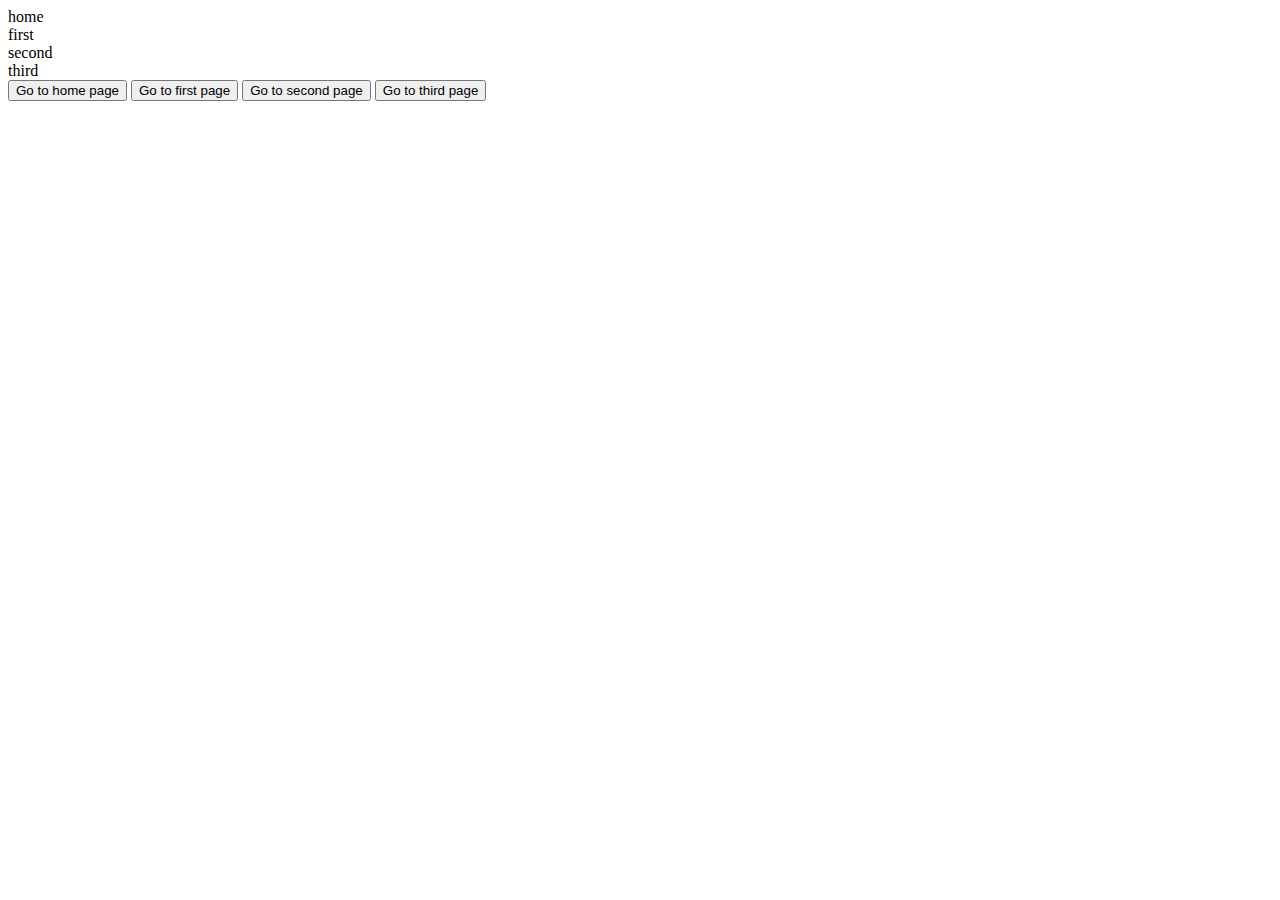
==== tests/fixtures/index.html @ 53ed4443 "New tests for layoutManager and implements getCurrentScreen" ====
<html>
<head>
</head>
<body>
<div id="layout">
    <div id="home-page" class="page">
        home
    </div>
    <div id="first-page" class="page">
        first
    </div>
    <div id="second-page" class="page">
        second
    </div>
    <div id="third-page" class="page">
        third
    </div>
</div>

<input type="button" id="home" value="Go to home page"/>
<input type="button" id="first" value="Go to first page"/>
<input type="button" id="second" value="Go to second page"/>
<input type="button" id="third" value="Go to third page"/>

</body>
</html>
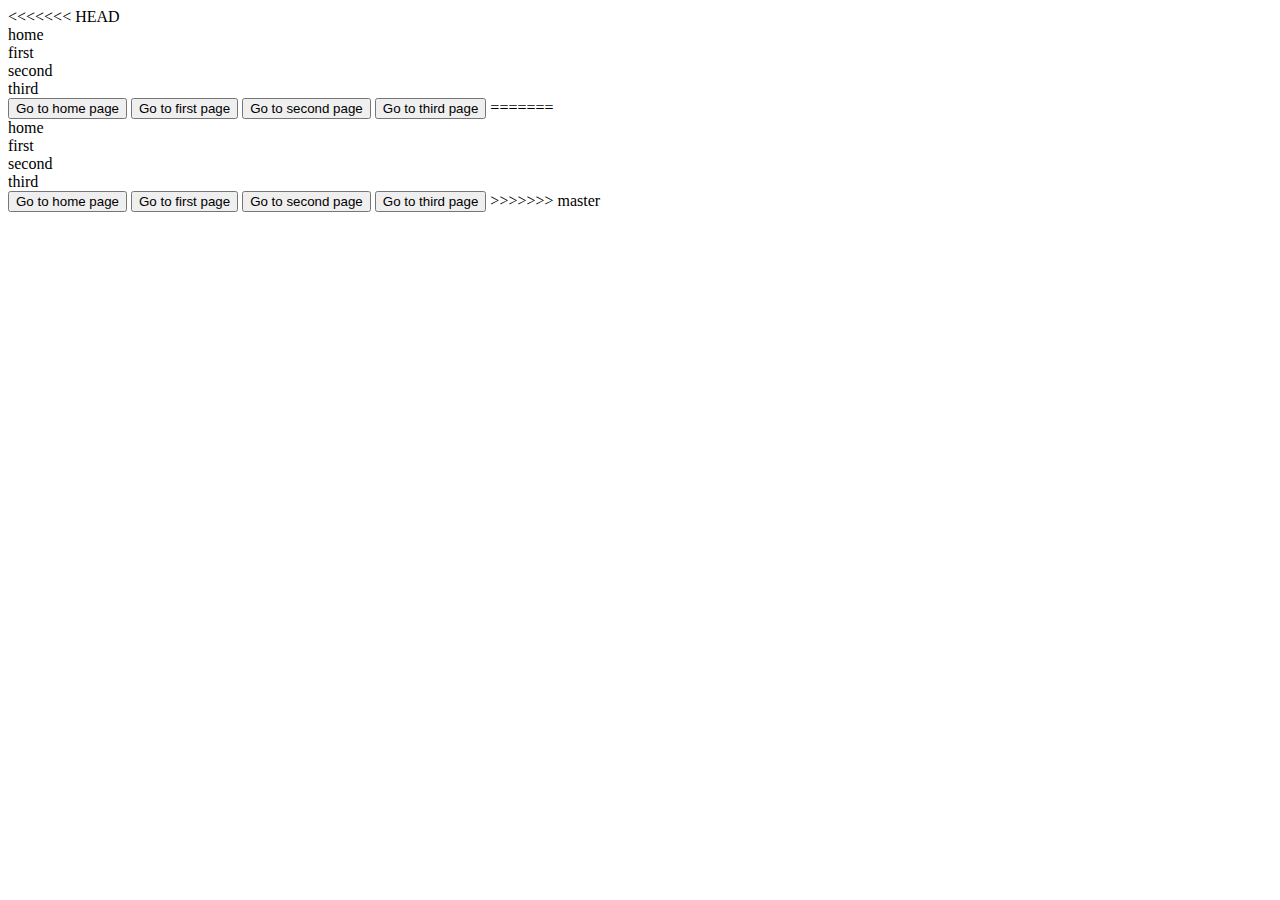
==== commit 4795740f: "Merge branch 'master' into gh-pages" ====
--- a/tests/fixtures/index.html
+++ b/tests/fixtures/index.html
@@ -1,26 +1,55 @@
-<html>
-<head>
-</head>
-<body>
-<div id="layout">
-    <div id="home-page" class="page">
-        home
-    </div>
-    <div id="first-page" class="page">
-        first
-    </div>
-    <div id="second-page" class="page">
-        second
-    </div>
-    <div id="third-page" class="page">
-        third
-    </div>
-</div>
-
-<input type="button" id="home" value="Go to home page"/>
-<input type="button" id="first" value="Go to first page"/>
-<input type="button" id="second" value="Go to second page"/>
-<input type="button" id="third" value="Go to third page"/>
-
-</body>
-</html>
+<<<<<<< HEAD
+<html>
+<head>
+</head>
+<body>
+<div id="layout">
+    <div id="home-page" class="page">
+        home
+    </div>
+    <div id="first-page" class="page">
+        first
+    </div>
+    <div id="second-page" class="page">
+        second
+    </div>
+    <div id="third-page" class="page">
+        third
+    </div>
+</div>
+
+<input type="button" id="home" value="Go to home page"/>
+<input type="button" id="first" value="Go to first page"/>
+<input type="button" id="second" value="Go to second page"/>
+<input type="button" id="third" value="Go to third page"/>
+
+</body>
+</html>
+=======
+<html>
+<head>
+</head>
+<body>
+<div id="layout">
+    <div id="home-page" class="page">
+        home
+    </div>
+    <div id="first-page" class="page">
+        first
+    </div>
+    <div id="second-page" class="page">
+        second
+    </div>
+    <div id="third-page" class="page">
+        third
+    </div>
+</div>
+
+<input type="button" id="home" value="Go to home page"/>
+<input type="button" id="first" value="Go to first page"/>
+<input type="button" id="second" value="Go to second page"/>
+<input type="button" id="third" value="Go to third page"/>
+
+</body>
+</html>
+>>>>>>> master
